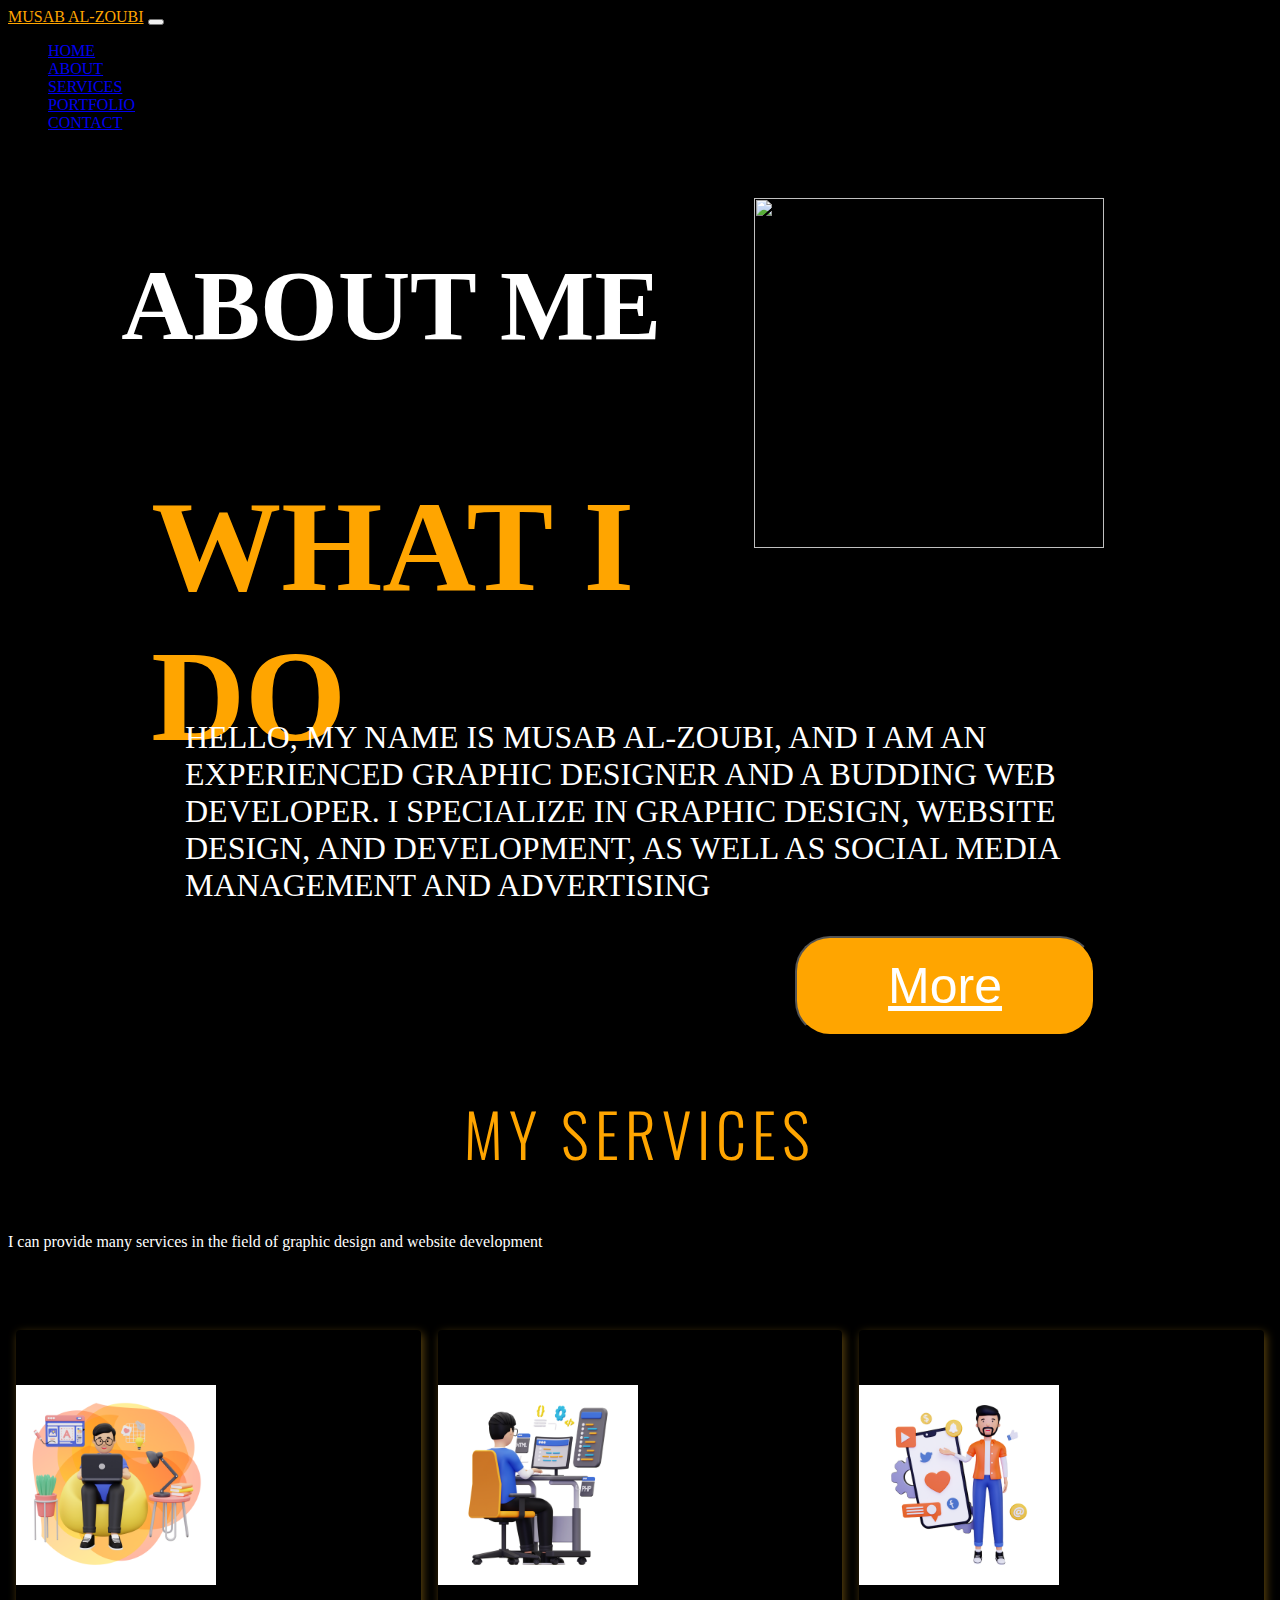
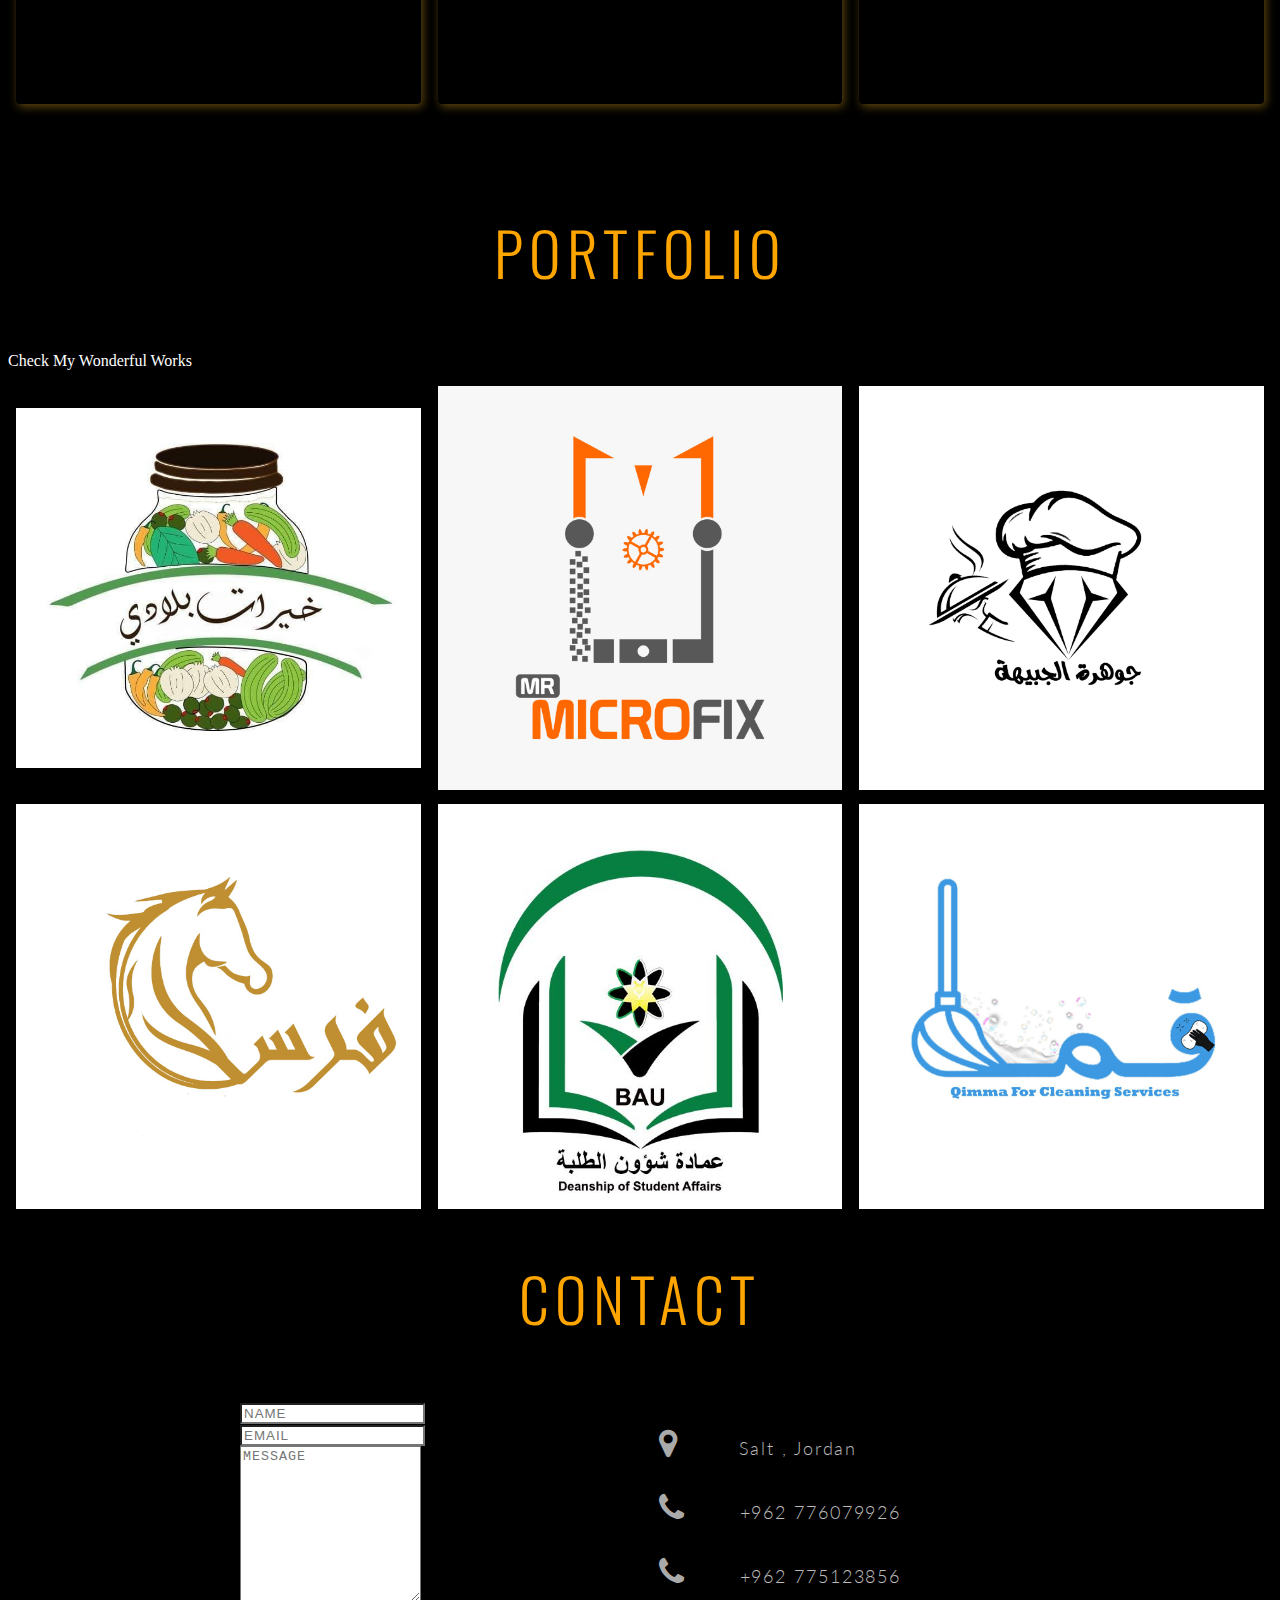
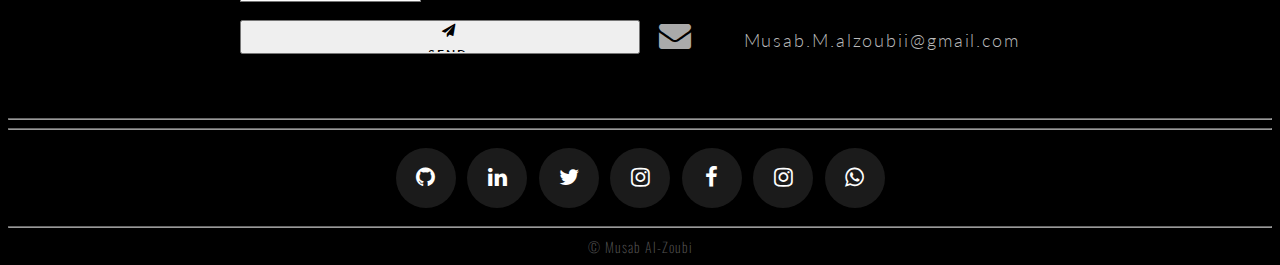
==== Documentation/PortFolio-/Index.html @ ae1d9a41 "second" ====
<!DOCTYPE html>
<html lang="en">
  <head>
    <meta charset="UTF-8" />
    <meta http-equiv="X-UA-Compatible" content="IE=edge" />
    <meta name="viewport" content="width=device-width, initial-scale=1.0" />
    <meta name="description" content="this My portfolio">
    <meta name="keywords" content="wep developer,Graphic designer,portfolio">

    <link
      href="https://cdn.jsdelivr.net/npm/bootstrap@5.3.0-alpha1/dist/css/bootstrap.min.css"
      rel="stylesheet"
      integrity="sha384-GLhlTQ8iRABdZLl6O3oVMWSktQOp6b7In1Zl3/Jr59b6EGGoI1aFkw7cmDA6j6gD"
      crossorigin="anonymous" />
    <script
      src="https://cdn.jsdelivr.net/npm/bootstrap@5.3.0-alpha1/dist/js/bootstrap.bundle.min.js"
      integrity="sha384-w76AqPfDkMBDXo30jS1Sgez6pr3x5MlQ1ZAGC+nuZB+EYdgRZgiwxhTBTkF7CXvN"
      crossorigin="anonymous"></script>


    <link rel="stylesheet" href="assets/vendors/themify-icons/css/themify-icons.css">

    <link href='https://fonts.googleapis.com/css?family=Lato:400,100,300' rel='stylesheet' type='text/css'>

    <link href="https://fonts.googleapis.com/css?family=Raleway:100,400,700" rel="stylesheet">
    
    <link href="https://fonts.googleapis.com/css?family=Oswald:200,400,700" rel="stylesheet">
    
    <link rel="stylesheet" href="https://maxcdn.bootstrapcdn.com/font-awesome/4.5.0/css/font-awesome.min.css">
    
    
    <script src="https://use.fontawesome.com/20ab91acc4.js"></script>



      <link rel="stylesheet" href="style.css">
    <title>Portfolio</title>
  </head>
  <body>

    <!--start Nav  -->
    <nav class="navbar navbar-expand-lg navbar-light bg-light mt-5 rounded-5 col-6 m-auto" >
        <div class="container ">
          <a class="navbar-brand " style="color: orange;" href="#">MUSAB AL-ZOUBI</a>
          <button class="navbar-toggler" type="button" data-bs-toggle="collapse" data-bs-target="#navbarScroll" aria-controls="navbarScroll" aria-expanded="false" aria-label="Toggle navigation">
            <span class="navbar-toggler-icon"></span>
          </button>
          <div class="collapse navbar-collapse" id="navbarScroll">
            <ul class="navbar-nav me-auto my-2 my-lg-0 navbar-nav-scroll" style="--bs-scroll-height: 100px;">
              <li class="nav-item">
                <a class="nav-link active" aria-current="page" href="#Home">HOME</a>
              </li>
              <li class="nav-item">
                <a class="nav-link active" aria-current="page" href="About.html"> ABOUT </a>
              </li>
              <li class="nav-item">
                <a class="nav-link active" aria-current="page" href="#service">SERVICES</a>
              </li>
              <li class="nav-item">
                <a class="nav-link active" aria-current="page" href="#portfolio">PORTFOLIO</a>
              </li>
              <li class="nav-item">
                <a class="nav-link active" aria-current="page" href="#contact"> CONTACT </a>
              </li>
            </ul>
          </div>
        </div>
      </nav>
    <!-- End Nav  -->


    <!--  section 1 -->

    
  <div id="Home" class="Home-section-1"> 

    <div class="r-hm-s1"> 
        <h1 > ABOUT ME</h1>
        <h2 >WHAT I DO</h2>
    </div>



<div class="l-hm-s1">

    <img src="logo1.png" alt="">

</div>

<div class="b-hm-s1">  <p style="  
  font:  'Oswald', sans-serif;
  text-transform: uppercase;
  ">Hello, my name is Musab Al-Zoubi, and I am an experienced
    graphic designer and a budding web developer. I specialize in
    graphic design, website design, and development, as well as
    social media management and advertising</p>  

<button > <a style="color: white;" href="About.html"> More</a> </button></div>


</div>

<!-- End section 1 -->

 <!-- Service section -->
 <div id="service" class="section">
    <div class="container text-center">
        <h2 class="subtitle">MY SERVICES</h2>
        <p> I can provide many services in the field of graphic design and website development</p>

        <div class="cards-container" > 
            <div class="cards">
                <div class="custom-card card border">
                    <div class="card-body">
            <img src="3.png" alt="">
                      <h5> DESIGN & GRAPHIC PRODUCTS</h5>
                    </div>
                </div>
            </div>
            <div class="cards">
                <div class="custom-card card border">
                    <div class="card-body">
<img src="2.png" alt="">                        <h5>  WEB DEVELOPMENT </h5>
                    </div>
                </div>
            </div>
            <div class="cards">
                <div class="custom-card card border">
                    <div class="card-body">
                        <img src="1.png" alt="">
                        <h5> ADVERTISING</h5>
                    </div>
                </div>
            </div>
         
        </div>
    </div>
 </div>
<!-- End of Sectoin -->


  <!-- Portfolio section -->
  <section id="portfolio" class="section">
    <div class="container text-center">
        <h2 class="subtitle">Portfolio</h2>
        <p >Check My Wonderful Works</p>

        <div class="portfolio1">
                <div class="img-wrapper">
                    <img src="1.jpeg" alt="">
           
                </div>
                <div class="img-wrapper">
                    <img src="2.jpeg" alt="">
                  
                </div>                  
                <div class="img-wrapper">
                    <img src="3.jpeg" alt="">
                  
                </div>
                <div class="img-wrapper">
                    <img src="4.jpeg" alt="">
                  
                </div>                  
                <div class="img-wrapper">
                    <img src="5.jpeg" alt="">
                 
                </div>
                <div class="img-wrapper">
                    <img src="6.jpeg" alt="">
                    
                </div>                  
        </div>

    </div>
</section>
<!-- End of portfolio section -->


<section id="contact">
  
  <h2 class="section-header">Contact</h2>
  
  <div class="contact-wrapper">
  
  <!-- Left contact page --> 
    
    <form id="contact-form" class="form-horizontal" role="form">
       
      <div class="form-group">
        <div class="col-sm-12">
          <input type="text" class="form-control" id="name" placeholder="NAME" name="name" value="" required>
        </div>
      </div>

      <div class="form-group">
        <div class="col-sm-12">
          <input type="email" class="form-control" id="email" placeholder="EMAIL" name="email" value="" required>
        </div>
      </div>

      <textarea class="form-control" rows="10" placeholder="MESSAGE" name="message" required></textarea>
      
      <button class="btn btn-primary send-button" id="submit" type="submit" value="SEND">
        <div class="alt-send-button">
          <i class="fa fa-paper-plane"></i><span class="send-text">SEND</span>
        </div>
      
      </button>
      
    </form>
    
  <!-- Left contact page --> 
    


      <div class="direct-contact-container">

        <ul class="contact-list">
          <li class="list-item"><i class="fa fa-map-marker fa-2x"><span class="contact-text place">Salt , Jordan</span></i></li>
          
          <li class="list-item"><i class="fa fa-phone fa-2x"><span class="contact-text phone"><a href="tel:1-212-555-5555" title="Give me a call">+962 776079926</a></span></i></li>
          <li class="list-item"><i class="fa fa-phone fa-2x"><span class="contact-text phone"><a href="tel:1-212-555-5555" title="Give me a call">+962 775123856</a></span></i></li>
     
          <li  class="list-item"><i class="fa fa-envelope fa-2x"><span class="contact-text gmail"><a href="mailto:#" title="Send me an email" id="mail">Musab.M.alzoubii@gmail.com</a></span></i></li>


        </ul>




      </div>
    
  </div>
  
</section>
<!-- partial -->
  <script src='https://cdnjs.cloudflare.com/ajax/libs/jquery/2.1.3/jquery.min.js'></script>
<script src='https://maxcdn.bootstrapcdn.com/bootstrap/3.3.5/js/bootstrap.min.js'></script><script  src="./script.js"></script>



<div>
  <hr> <hr>
<ul class="social-media-list">
  <li><a href="https://github.com/MusabAlzoubi" target="_blank" class="contact-icon">
    <i class="fa fa-github" aria-hidden="true"></i></a>
  </li>
  <li><a href="https://www.linkedin.com/in/musabmalzoubi" target="_blank" class="contact-icon">
    <i class="fa fa-linkedin" aria-hidden="true"></i></a>
  </li>
  <li><a href="https://twitter.com/MusabAlzo3bi?t=qZBOGusSO6McgH7NEIgGFA&s=09" target="_blank" class="contact-icon">
    <i class="fa fa-twitter" aria-hidden="true"></i></a>
  </li>
  
  <li><a href="https://instagram.com/thedesignermusab?igshid=YmMyMTA2M2Y=" target="_blank" class="contact-icon">
    <i class="fa fa-instagram" aria-hidden="true"></i></a>
  </li>      
  <li><a href="https://www.facebook.com/musab.malzoubi?mibextid=ZbWKwL" target="_blank" class="contact-icon">
    <i class="fa fa-facebook" aria-hidden="true"></i></a>
  </li>
  <li><a href="https://instagram.com/m_alzo3bi21?igshid=YmMyMTA2M2Y=" target="_blank" class="contact-icon">
    <i class="fa fa-instagram" aria-hidden="true"></i></a>
  </li> 
  <li><a href="https://discordapp.com/channels/@me/1081876817369116682/1088961802253123654" target="_blank" class="contact-icon">
    <i class="fa fa-whatsapp" aria-hidden="true"></i></a>
  </li>
</ul>
<hr>

<div class="copyright">&copy; Musab Al-Zoubi</div>

</div>

</div>


  </body>
</html>
---- Documentation/PortFolio-/style.css ----
body {

background-color: black;    
 }



 /* start section 1 */


 .Home-section-1 {

display: flex;
flex-direction:row;
flex-wrap: wrap;
width: 90%;
height: 900px;
margin:auto;
 }

.r-hm-s1{

width: 60%;
height: 355px;

}

 .r-hm-s1 h1 {

    color: white;
   margin-top: 100px;
   align-content: center;
   font-size: 100px;
   margin-left: 50px;
  
  }
  
  .r-hm-s1 h2 {
  
    color: orange;
    font-size: 130px;
  margin-left: 80px;
  }

  
  .l-hm-s1 {

    width: 35%;
    height:355px;
  }


  .l-hm-s1 img {
  
    margin-top: 50px;
  width: 350px;
  height: 350px;
  
  }
.b-hm-s1{

    width: 80%;
    margin: auto;
    height: 300px;
}


.b-hm-s1 p {

    font-size: 32px;
    color: white;
}

.b-hm-s1 button {

  
  font-family:'Gill Sans', 'Gill Sans MT', Calibri, 'Trebuchet MS', sans-serif;
  font-size: 50px;
    width: 300px;
    height: 100px;
    border-radius: 35px;
     background-color: orange;
     color: white;
float:right;
}
  
 /* END section 1 */

  /* start section Service */




#service h2 {

  text-align: center;
  margin: 0 auto;
  padding: 40px 0;
  font: 300 60px 'Oswald', sans-serif;
  color: orange;
  text-transform: uppercase;
  letter-spacing: 6px;
}



#service p {

  color: white;
}
.cards-container {

  display: flex;
   flex-direction: row ;
    flex-wrap: wrap;
    height: 500px;
}

.cards{

  width: 32%;
  margin: auto;
}


.cards img {
  width: 200px ;
  height: 200px;
}
.card {
  box-shadow: 2px 3px 10px rgba(188, 137, 27, 0.502);
}

.card .post-details {
  display: -webkit-box;
  display: -ms-flexbox;
  display: -webkit-flex;
  display: flex;
  -webkit-box-pack: justify;
  -webkit-justify-content: space-between;
      -ms-flex-pack: justify;
          justify-content: space-between;
  max-width: 250px;
  margin-bottom: 15px;
}

.card .post-details a {
  opacity: .6;
  color: #444;
  font-size: 15px;
}

.card .post-details a i {
  padding-right: 5px;
}

.custom-card {
  border-radius: 0.25rem;
  -webkit-transition: all 0.3s;
  transition: all 0.3s;
}

.custom-card .card-body {
  padding: 55px 0;
}

.custom-card .card-body i {
  display: block;
  font-size: 40px;
  margin-bottom: 18px;
  color: #ff7a57;
}

.custom-card:hover, .custom-card:active {
  background: #ff7a57;
  color: #fff;
}

.custom-card:hover i, .custom-card:active i {
  color: #fff;
}

  /* End section Service */


  /* start section portfolio */

  #portfolio .subtitle {

    text-align: center;
    margin: 0 auto;
    padding: 40px 0;
    font: 300 60px 'Oswald', sans-serif;
    color: orange;
    text-transform: uppercase;
    letter-spacing: 6px;
    }
    
    
    
    #portfolio p {
    
      color: white;
    }
  
.portfolio1 {

  display: flex;
  flex-direction: row;
  flex-wrap: wrap;
row-gap: 10px;}

.img-wrapper {
  border-radius: 0.25rem;
margin: auto;
width: 32%;

}

.img-wrapper img {
  position: relative;
  width: 100%;
  z-index: 8;
}



  /* end section portfolio */

    /* start section contact */


   
      

    #contact {
      width: 100%;
      height: 100%;
    }
    
    .section-header {
      text-align: center;
      margin: 0 auto;
      padding: 40px 0;
      font: 300 60px 'Oswald', sans-serif;
      color: orange;
      text-transform: uppercase;
      letter-spacing: 6px;
    }
    
    .contact-wrapper {
      display: flex;
      flex-direction: row;
      justify-content: space-between;
      margin: 0 auto;
      padding: 20px;
      position: relative;
      max-width: 840px;
    }
    
    /* Left contact page */
    .form-horizontal {
      /*float: left;*/
      max-width: 400px;
      font-family: 'Lato';
      font-weight: 400;
    }
    
    .form-control, 
    textarea {
      max-width: 400px;
      background-color: white;
      color: #0c0b0b;
      letter-spacing: 1px;
    }
    
  
    .send-button {
      margin-top: 15px;
      height: 34px;
      width: 400px;
      overflow: hidden;
      transition: all .2s ease-in-out;
    }
    
    .alt-send-button {
      width: 400px;
      height: 34px;
      transition: all .2s ease-in-out;
    }
    
    .send-text {
      display: block;
      margin-top: 10px;
      font: 700 12px 'Lato', sans-serif;
      letter-spacing: 2px;
    }
    
    .alt-send-button:hover {
      transform: translate3d(0px, -29px, 0px);
    }
    
    /* Begin Right Contact Page */
    .direct-contact-container {
      max-width: 400px;
    }
    
    /* Location, Phone, Email Section */
    .contact-list {
      list-style-type: none;
      margin-left: -30px;
      padding-right: 20px;
    }
    
    .list-item {
      line-height: 4;
      color: #aaa;
    }
    
    .contact-text {
      font: 300 18px 'Lato', sans-serif;
      letter-spacing: 1.9px;
      color: #bbb;
    }
    
    .place {
      margin-left: 62px;
    }
    
    .phone {
      margin-left: 56px;
    }
    
    .gmail {
      margin-left: 53px;
    }
    
    .contact-text a {
      color: #bbb;
      text-decoration: none;
      transition-duration: 0.2s;
    }
    
    .contact-text a:hover {
      color: #fff;
      text-decoration: none;
    }
    
    
    /* Social Media Icons */
    .social-media-list {
      position: relative;
      font-size: 22px;
      text-align: center;
      width: 100%;
      margin: 0 auto;
      padding: 0;
    }
    
    .social-media-list li a {
      color: #fff;
    }
    
    .social-media-list li {
      position: relative; 
      display: inline-block;
      height: 60px;
      width: 60px;
      margin: 10px 3px;
      line-height: 60px;
      border-radius: 50%;
      color: #fff;
      background-color: rgb(27,27,27);
      cursor: pointer; 
      transition: all .2s ease-in-out;
    }
    
    .social-media-list li:after {
      content: '';
      position: absolute;
      top: 0;
      left: 0;
      width: 60px;
      height: 60px;
      line-height: 60px;
      border-radius: 50%;
      opacity: 0;
      box-shadow: 0 0 0 1px #fff;
      transition: all .2s ease-in-out;
    }
    
    .social-media-list li:hover {
      background-color: #fff; 
    }
    
    .social-media-list li:hover:after {
      opacity: 1;  
      transform: scale(1.12);
      transition-timing-function: cubic-bezier(0.37,0.74,0.15,1.65);
    }
    
    .social-media-list li:hover a {
      color: #000;
    }
    
    .copyright {
      font: 200 14px 'Oswald', sans-serif;
      color: #555;
      letter-spacing: 1px;
      text-align: center;
    }
    
    hr {
      border-color: rgba(255,255,255,.6);
    }
    
    /* Begin Media Queries*/
    @media screen and (max-width: 850px) {
      .contact-wrapper {
        display: flex;
        flex-direction: column;
      }
      .direct-contact-container, .form-horizontal {
        margin: 0 auto;
      }  
      
      .direct-contact-container {
        margin-top: 60px;
        max-width: 300px;
      }    
      .social-media-list li {
        height: 60px;
        width: 60px;
        line-height: 60px;
      }
      .social-media-list li:after {
        width: 60px;
        height: 60px;
        line-height: 60px;
      }
    }
    
    @media screen and (max-width: 569px) {
    
      .direct-contact-container, .form-wrapper {
        float: none;
        margin: 0 auto;
      }  
      .form-control, textarea {
        
        margin: 0 auto;
      }
     
      
      .name, .email, textarea {
        width: 280px;
      } 
      
      .direct-contact-container {
        margin-top: 60px;
        max-width: 280px;
      }  
      .social-media-list {
        left: 0;
      }
      .social-media-list li {
        height: 55px;
        width: 55px;
        line-height: 55px;
        font-size: 2rem;
      }
      .social-media-list li:after {
        width: 55px;
        height: 55px;
        line-height: 55px;
      }
      
    }
    
    @media screen and (max-width: 450px) {
      .send-button {
        width: 99%;
      }

      .contact-list  #mail{

        font-size: 15px;
      }

      .name, .email, textarea {
        width: 260px;
      } 
    }
    /* end section contact */

    @media screen and (max-width: 400px) {
      .send-button {
        width: 95%;
      }

      .contact-list  #mail{

        font-size: 13px;
      }

      .name, .email, textarea {
        width: 150px;
        margin: auto;
      } 
    }
    /* end section contact */

    @media screen and (max-width: 1000px) {


     /* start section 1 */


 .Home-section-1 {

  display: flex;
  flex-direction:row;
  flex-wrap: wrap;
  width: 90%;
  height: 1450px;
  margin:auto;
   }
  
  .r-hm-s1{
  
  width: 90%;
  height: 355px;
margin: auto;
  
  }
  
   .r-hm-s1 h1 {
  
      color: white;
     margin-top: 100px;
     align-content: center;
     font-size: 100px;
    
    }
    
    .r-hm-s1 h2 {
    
      color: orange;
      font-size: 110px;
    }
  
    
    .l-hm-s1 {
  
      width: 80%;
      height:500px;
      margin: auto;
    }
  
  
    .l-hm-s1 img {
    
    width: 500px;
    height: 500px;
    margin: auto;
    
    }
  .b-hm-s1{
  
      width: 80%;
      margin: auto;
      height: 300px;
  }
  
  
  .b-hm-s1 p {
  
      font-size: 32px;
      color: white;
  }
  
  .b-hm-s1 button {
  
      width: 100px;
      height: 60px;
      border-radius: 45px;
       background-color: orange;
       color: white;
  float:right;
  }
    
   /* END section 1 */
  
    /* start section Service */
  
  
  
  
  #service h2 {
    text-align: center;
      margin: 0 auto;
      padding: 40px 0;
      font: 300 60px 'Oswald', sans-serif;
      color: orange;
      text-transform: uppercase;
      letter-spacing: 6px;
  }
  
  
  
  #service p {
  
    color: white;
  }
  .cards-container {
  
    display: flex;
     flex-direction: row ;
      flex-wrap: wrap;
      height: 1100px;
      row-gap: 10px;
  }
  
  .cards{
  
    width: 80%;
    margin: auto;
  }
  
  
  .cards img {
    width: 200px ;
    height: 200px;
  }
  .card {
    box-shadow: 2px 3px 10px rgba(188, 137, 27, 0.502);
  }
  
  .card .post-details {
    display: -webkit-box;
    display: -ms-flexbox;
    display: -webkit-flex;
    display: flex;
    -webkit-box-pack: justify;
    -webkit-justify-content: space-between;
        -ms-flex-pack: justify;
            justify-content: space-between;
    max-width: 250px;
    margin-bottom: 15px;
  }
  
  .card .post-details a {
    opacity: .6;
    color: #444;
    font-size: 15px;
  }
  
  .card .post-details a i {
    padding-right: 5px;
  }
  
  .custom-card {
    border-radius: 0.25rem;
    -webkit-transition: all 0.3s;
    transition: all 0.3s;
  }
  
  .custom-card .card-body {
    padding: 55px 0;
  }
  
  .custom-card .card-body i {
    display: block;
    font-size: 40px;
    margin-bottom: 18px;
    color: #ff7a57;
  }
  
  .custom-card:hover, .custom-card:active {
    background: #ff7a57;
    color: #fff;
  }
  
  .custom-card:hover i, .custom-card:active i {
    color: #fff;
  }
  
    /* End section Service */
  
  
    /* start section portfolio */
  
    #portfolio .subtitle {
  
      text-align: center;
      margin: 0 auto;
      padding: 40px 0;
      font: 300 60px 'Oswald', sans-serif;
      color: orange;
      text-transform: uppercase;
      letter-spacing: 6px;
      }
      
      
      
      #portfolio p {
      
        color: white;
      }
    
  .portfolio1 {
  
    display: flex;
    flex-direction: row;
    flex-wrap: wrap;
  row-gap: 10px;
height: 1300px;}
  
  .img-wrapper {
    border-radius: 0.25rem;
  margin: auto;
  width: 45%;
  
  }
  
  .img-wrapper img {
    position: relative;
    width: 100%;
    z-index: 8;
  }
  
  
  
    /* end section portfolio */
  
  
  
  }


  @media screen and (max-width: 775px) {


    /* start section 1 */


.Home-section-1 {

 display: flex;
 flex-direction:row;
 flex-wrap: wrap;
 width: 90%;
 height: 1250px;
 margin:auto;
  }
 
 .r-hm-s1{
 
 width: 90%;
 height: 10px;
margin: auto;
margin-top: -25px;
 
 }
 
  .r-hm-s1 h1 {
 
     color: white;
    font-size: 50px;
   
   }
   
   .r-hm-s1 h2 {
   
     color: orange;
     font-size: 60px;
   }
 
   
   .l-hm-s1 {
 
     width: 80%;
     height:500px;
     margin: auto;
   }
 
 
   .l-hm-s1 img {
   
   width: 500px;
   height: 500px;
   margin: auto;
   
   }
 .b-hm-s1{
 
     width: 80%;
     margin: auto;
     height: 300px;
     margin-top: -20px;
 }
 
 
 .b-hm-s1 p {
 
     font-size: 32px;
     color: white;
 }
 
 .b-hm-s1 button {
 
     width: 100px;
     height: 60px;
     border-radius: 45px;
      background-color: orange;
      color: white;
 float:right;
 }
   
  /* END section 1 */
 
   /* start section Service */
 
 
 
 
 #service h2 {
  text-align: center;
  margin: 0 auto;
  padding: 40px 0;
  font: 300 60px 'Oswald', sans-serif;
  color: orange;
  text-transform: uppercase;
  letter-spacing: 6px;
 }
 
 
 
 #service p {
 
   color: white;
 }
 .cards-container {
 
   display: flex;
    flex-direction: row ;
     flex-wrap: wrap;
     height: 1100px;
     row-gap: 10px;
 }
 
 .cards{
 
   width: 80%;
   margin: auto;
 }
 
 
 .cards img {
   width: 200px ;
   height: 200px;
 }
 .card {
   box-shadow: 2px 3px 10px rgba(188, 137, 27, 0.502);
 }
 
 .card .post-details {
   display: -webkit-box;
   display: -ms-flexbox;
   display: -webkit-flex;
   display: flex;
   -webkit-box-pack: justify;
   -webkit-justify-content: space-between;
       -ms-flex-pack: justify;
           justify-content: space-between;
   max-width: 250px;
   margin-bottom: 15px;
 }
 
 .card .post-details a {
   opacity: .6;
   color: #444;
   font-size: 15px;
 }
 
 .card .post-details a i {
   padding-right: 5px;
 }
 
 .custom-card {
   border-radius: 0.25rem;
   -webkit-transition: all 0.3s;
   transition: all 0.3s;
 }
 
 .custom-card .card-body {
   padding: 55px 0;
 }
 
 .custom-card .card-body i {
   display: block;
   font-size: 40px;
   margin-bottom: 18px;
   color: #ff7a57;
 }
 
 .custom-card:hover, .custom-card:active {
   background: #ff7a57;
   color: #fff;
 }
 
 .custom-card:hover i, .custom-card:active i {
   color: #fff;
 }
 
   /* End section Service */
 
 
   /* start section portfolio */
 
   #portfolio .subtitle {
 
    text-align: center;
    margin: 0 auto;
    padding: 40px 0;
    font: 300 60px 'Oswald', sans-serif;
    color: orange;
    text-transform: uppercase;
    letter-spacing: 6px;
     }
     
  
     
     #portfolio p {
     
       color: white;
     }
   
 .portfolio1 {
 
   display: flex;
   flex-direction: row;
   flex-wrap: wrap;
   height: 700px;
}
 
 .img-wrapper {
   border-radius: 0.25rem;
 width: 45%;
 
 
 }
 
 .img-wrapper img {
   position: relative;
   width: 100%;
   z-index: 8;
 }
 
 
 
   /* end section portfolio */
 
 
 
 }


 @media screen and (max-width: 650px) {


  /* start section 1 */


.Home-section-1 {

display: flex;
flex-direction:row;
flex-wrap: wrap;
width: 90%;
height: 1100px;
margin:auto;
}

.r-hm-s1{

width: 90%;
height: 10px;
margin: auto;
margin-top: -25px;

}

.r-hm-s1 h1 {

   color: white;
  font-size: 50px;
 
 }
 
 .r-hm-s1 h2 {
 
   color: orange;
   font-size: 60px;
 }

 
 .l-hm-s1 {

   width: 100%;
   height:500px;
   margin: auto;
 }


 .l-hm-s1 img {
 
 width: 500px;
 height: 500px;
 margin: auto;
 
 }
.b-hm-s1{

   width: 80%;
   margin: auto;
   height: 150px;
   margin-top: -20px;
}


.b-hm-s1 p {

   font-size: 20px;
   color: white;
}

.b-hm-s1 button {

   width: 100px;
   height: 60px;
   border-radius: 45px;
    background-color: orange;
    color: white;
float:right;
}
 
/* END section 1 */

 /* start section Service */




#service h2 {
text-align: center;
margin: 0 auto;
padding: 40px 0;
font: 300 60px 'Oswald', sans-serif;
color: orange;
text-transform: uppercase;
letter-spacing: 6px;
}



#service p {

 color: white;
}
.cards-container {

 display: flex;
  flex-direction: row ;
   flex-wrap: wrap;
   height: 1100px;
   row-gap: 10px;
}

.cards{

 width: 80%;
 margin: auto;
}


.cards img {
 width: 200px ;
 height: 200px;
}
.card {
 box-shadow: 2px 3px 10px rgba(188, 137, 27, 0.502);
}

.card .post-details {
 display: -webkit-box;
 display: -ms-flexbox;
 display: -webkit-flex;
 display: flex;
 -webkit-box-pack: justify;
 -webkit-justify-content: space-between;
     -ms-flex-pack: justify;
         justify-content: space-between;
 max-width: 250px;
 margin-bottom: 15px;
}

.card .post-details a {
 opacity: .6;
 color: #444;
 font-size: 15px;
}

.card .post-details a i {
 padding-right: 5px;
}

.custom-card {
 border-radius: 0.25rem;
 -webkit-transition: all 0.3s;
 transition: all 0.3s;
}

.custom-card .card-body {
 padding: 55px 0;
}

.custom-card .card-body i {
 display: block;
 font-size: 40px;
 margin-bottom: 18px;
 color: #ff7a57;
}

.custom-card:hover, .custom-card:active {
 background: #ff7a57;
 color: #fff;
}

.custom-card:hover i, .custom-card:active i {
 color: #fff;
}

 /* End section Service */


 /* start section portfolio */

 #portfolio .subtitle {

  text-align: center;
  margin: 0 auto;
  padding: 40px 0;
  font: 300 60px 'Oswald', sans-serif;
  color: orange;
  text-transform: uppercase;
  letter-spacing: 6px;
   }
   

   
   #portfolio p {
   
     color: white;
   }
 
.portfolio1 {

 display: flex;
 flex-direction: row;
 flex-wrap: wrap;
 height: 700px;
}

.img-wrapper {
 border-radius: 0.25rem;
width: 45%;


}

.img-wrapper img {
 position: relative;
 width: 100%;
 z-index: 8;
}



 /* end section portfolio */



}

@media screen and (max-width: 450px) {


  /* start section 1 */


.Home-section-1 {

display: flex;
flex-direction:row;
flex-wrap: wrap;
width: 90%;
height: 800px;
margin:auto;
}

.r-hm-s1{

width: 100%;
height: 10px;
margin: auto;
margin-top: -25px;

}

.r-hm-s1 h1 {

   color: white;
  font-size: 30px;
 
 }
 
 .r-hm-s1 h2 {
 
   color: orange;
   font-size: 48px;
 }

 
 .l-hm-s1 {

   width: 100%;
   height:300px;
   margin: auto;
 }


 .l-hm-s1 img {
 
 width: 100%;
 height: 300px;
 margin: auto;
 
 }
.b-hm-s1{

   width: 100%;
   height: 150px;
   margin-top: -20px;
}


.b-hm-s1 p {

   font-size: 16px;
   color: white;
}

.b-hm-s1 button {

   width: 100px;
   height: 60px;
   border-radius: 45px;
    background-color: orange;
    color: white;
float:right;
}
 
/* END section 1 */

 /* start section Service */




#service h2 {
text-align: center;
margin: 0 auto;
padding: 40px 0;
font: 300 60px 'Oswald', sans-serif;
color: orange;
text-transform: uppercase;
letter-spacing: 6px;
}



#service p {

 color: white;
}
.cards-container {

 display: flex;
  flex-direction: row ;
   flex-wrap: wrap;
   height: 1100px;
   row-gap: 10px;
}

.cards{

 width: 80%;
 margin: auto;
}


.cards img {
 width: 200px ;
 height: 200px;
}
.card {
 box-shadow: 2px 3px 10px rgba(188, 137, 27, 0.502);
}

.card .post-details {
 display: -webkit-box;
 display: -ms-flexbox;
 display: -webkit-flex;
 display: flex;
 -webkit-box-pack: justify;
 -webkit-justify-content: space-between;
     -ms-flex-pack: justify;
         justify-content: space-between;
 max-width: 250px;
 margin-bottom: 15px;
}

.card .post-details a {
 opacity: .6;
 color: #444;
 font-size: 15px;
}

.card .post-details a i {
 padding-right: 5px;
}

.custom-card {
 border-radius: 0.25rem;
 -webkit-transition: all 0.3s;
 transition: all 0.3s;
}

.custom-card .card-body {
 padding: 55px 0;
}

.custom-card .card-body i {
 display: block;
 font-size: 40px;
 margin-bottom: 18px;
 color: #ff7a57;
}

.custom-card:hover, .custom-card:active {
 background: #ff7a57;
 color: #fff;
}

.custom-card:hover i, .custom-card:active i {
 color: #fff;
}

 /* End section Service */


 /* start section portfolio */

 #portfolio .subtitle {

  text-align: center;
  margin: 0 auto;
  padding: 40px 0;
  font: 300 60px 'Oswald', sans-serif;
  color: orange;
  text-transform: uppercase;
  letter-spacing: 6px;
   }
   

   
   #portfolio p {
   
     color: white;
   }
 
.portfolio1 {

 display: flex;
 flex-direction: row;
 flex-wrap: wrap;
 height: 700px;
}

.img-wrapper {
 border-radius: 0.25rem;
width: 45%;


}

.img-wrapper img {
 position: relative;
 width: 100%;
 z-index: 8;
}



 /* end section portfolio */



}






:root {
	--color-gray-light-1: #f8f8f8;
	--color-gray-light-2: #e9e9e9;
	--color-gray-light-3: #dedede;
	--color-gray-dark-1: #545454;
	--color-gray-dark-2: #737373;
	--color-gray-dark-3: #9a9a9a;
	--color-blue-dark-1: orange;
	--color-tiffany: #a67f00;
	--profile-theme: orange;
	--timeline-circle-theme: orange;
	
	--pgbar-length: 100%;

	--MATH-PI: 3.1415px;
	--percent: 100;
}



* {
	box-sizing: border-box;
}




.parent {

display: grid;
grid-template-columns: 1fr;
grid-template-rows: repeat(6, auto);
grid-column-gap: 0px;
grid-row-gap: 10px;
font-size: 100%;
    font-family: 'PT Sans', sans-serif;
    margin: 0 auto;
	max-width: 70rem;

}

.div1 { grid-area: 1 / 1 / 2 / 2; 
	background-color: rgb(255, 255, 255);
	box-shadow: 0px 0px 15px 4px #b3b3b3;  padding-left: 15px; padding-top: 15px;}
.div2 { grid-area: 2 / 1 / 3 / 2; 
	background-color: rgb(255, 255, 255);
	box-shadow: 0px 0px 15px 4px #b3b3b3;  padding-left: 15px; padding-top: 15px;}
.div3 { grid-area: 3 / 1 / 4 / 2; 
    background-color: rgb(255, 255, 255);
	box-shadow: 0px 0px 15px 4px #b3b3b3;  padding-left: 15px; padding-top: 15px;}
.div4 { grid-area: 4 / 1 / 5 / 2; 
    background-color: rgb(255, 255, 255);
	box-shadow: 0px 0px 15px 4px #b3b3b3;  padding-left: 15px; padding-top: 15px;}
.div5 { grid-area: 5 / 1 / 6 / 2; 
    background-color: rgb(255, 255, 255);
	box-shadow: 0px 0px 15px 4px #b3b3b3;  padding-left: 15px; padding-top: 15px;}
.div6 { grid-area: 6 / 1 / 7 / 2;
    background-color: rgb(255, 255, 255);
	box-shadow: 0px 0px 15px 4px #b3b3b3;  padding-left: 15px; padding-top: 15px; }


/* Detail section overall setting*/
.detail {
	flex: 1 0 0;
	background-color: white;
	padding: 2rem;
}
.detail:hover > .detail-section:not(:hover) {
	opacity: 0.3;
}
.detail-section {
	transition: all 0.3s;
}
.detail-section:not(:last-of-type) {
	padding-bottom: 1rem;
}
.detail-title {
	display: flex;
	align-items: center;
}
.detail-section > .detail-content {
	padding: 1.5rem;
	padding-left: 2rem;
	user-select: none;
}
.detail-section.edu > .detail-content {
	padding-left: calc(1.5rem + 10px);
}
.title-icon + span {
	font-size: 1.5rem;
	transition: all 0.3s;
}
.title-icon {
	display: inline-flex;
	justify-content: center;
	align-items: center;
	padding: 1rem;
	margin-right: 1rem;
	width: 2.5rem;
	height: 2.5rem;
	background-color: var(--profile-theme);
	border-radius: 50%;
	transition: all 0.3s;
}
.title-icon i {
	color: white;
	line-height: 1rem;
	font-size: 1rem;
	text-align: center;
}
.detail-section:hover .title-icon {
	transform: scale(1.5);
	margin-right: 1.5rem;
}
.detail-section:hover .title-icon + span {
	letter-spacing: 1.5px;
}

/* time line block in education section */
.timeline-block {
	position: relative;
	padding-left: 30px;
}
.timeline-block:not(:last-of-type) {
	margin-bottom: 1rem;	
}
.timeline-block h1 {
	font-size: 1rem;
	margin: 5px 0;
	transition: all 0.3s;
}
.timeline-block p {
	font-size: 0.8rem;
	margin: 5px 0;
}
.timeline-block time {
	font-size: 0.8rem;
	color: var(--color-gray-dark-2);
}
.timeline-block::before {
	position: absolute;
	content: '';
	width: 15px;
	height: 15px;
	background-color: white;
	border: 3px solid var(--timeline-circle-theme);
	border-radius: 50%;
	left: -10px;
	top: -5px;
}
.timeline-block::after {
	position: absolute;
	content: '';
	width: 3px;
	height: 100%;
	background-color: var(--timeline-circle-theme);
	left: -1px;
	top: 13px;
}
.timeline-block:hover h1 {
	color: var(--color-tiffany);
}
.timeline-block:hover::before {
	animation: circle 1.2s infinite;
}

/* Programming skills section */
.pg-list, .tool-list, .favor-list {
	padding: 0;
	list-style: none;
}
.pg-list > li {	
	margin: 1rem 0;
	display: flex;
	align-items: center;
}
.sb-skeleton {
	position: relative;
	flex: 1 0 auto;
	height: 2px;
	background-color: var(--color-gray-dark-3);
}
.pg-list > li > span {
	flex: 0 0 100px;
}
.sb-skeleton > .skillbar {
	position: absolute;
	left: 0;
	top: -1px;
	width: var(--pgbar-length);
	height: 4px;
	background-color: var(--profile-theme);
}
.tool-list {
	list-style: none;
	display: flex;
	justify-content: space-between;
}
.tool-list > li {
	position: relative;
	text-align: center;
	flex: 0 0 25%;
}
.tool-list > li > svg {
	position: relative;
	fill: transparent;
	width: 95%;
	transform: rotate(-90deg);
}
.tool-list > li > svg > circle {
	stroke-width: 1px;
	stroke: #cdcdcd;
}
.tool-list > li > svg > circle.cbar {
	stroke-width: 3px;
	stroke: var(--profile-theme);
	stroke-linecap: round;
	stroke-dashoffset: 0;
	stroke-dasharray: calc(var(--MATH-PI) * 45 * 2);
	transition: all 0.8s;
	transition-timing-function: cubic-bezier(.64,.51,.16,.86);
}
.tool-list > li:hover > svg > circle.cbar {
	stroke-width: 4px;
	stroke: var(--color-tiffany);
	stroke-dashoffset: calc(var(--MATH-PI) * 45 * 2 * (1 - var(--percent)));
}
.tool-list > li > .tl-name,
.tool-list > li > .tl-exp {
	position: absolute;
	left: 50%;
	color: var(--color-gray-dark-1);
}
.tool-list > li > .tl-name {
	top: 50%;
	font-size: 1.2rem;
	transform: translate(-50%, -50%);
}
.tool-list > li > .tl-exp {	
	top: calc(50% + 1.4rem);
	font-size: 1rem;
	transform: translate(-50%, -50%);
}


/* Interests Section */


.favor-list {
	display: flex;
	flex-wrap: wrap;
	align-items: center;
	align-content: center;
}
.favor-list > li {
	display: flex;
	flex: 1 0 0;
	align-items: center;
	justify-content: baseline;
	flex-direction: column;
	color: var(--profile-theme);
	padding: 1rem 0;
	transition: all 0.3s;
}
.favor-list > li > i {
	display: inline-flex;
	justify-content: center;
	align-items: center;
	font-size: 40px;
	width: 50px;
	height: 50px;
}
.favor-list > li:hover {
	transform: scale(1.2);
	color: var(--color-tiffany);
}
.favor-list > li > span {
	letter-spacing: 1px;
}



@keyframes circle {
  0% {
    box-shadow: 0 0 0 0px rgba(51, 52, 57, 1);
  }
  100% {
    box-shadow: 0 0 0 6px rgba(51, 52, 57, 0);
  }
}

@media (max-width: 1024px) {
	html {
		font-size: 90%;
	}
	.wrapper {
		flex-direction: column;
	}
	.intro, .detail {
		flex: 0 0 100%;
		box-shadow: none;
	}
	.intro-section {
		padding: 0 2rem;
	}
	.profile {
		margin-bottom: 1rem;
	}
	.profile::after {
		display: none;
	}
	.photo img {
		width: 100px;
		height: 100px;
	}
}

@media (max-width: 768px) {
	html {
		font-size: 80%;
	}
	.tool-list {
		flex-wrap: wrap;
	}
	.tool-list > li {
		flex: 0 0 33.33%;
	}
	.favor-list > li {
		flex: 0 0 33.3333%;
	}
}
@media (max-width: 500px) {
	html {
		font-size: 70%;
	}
}
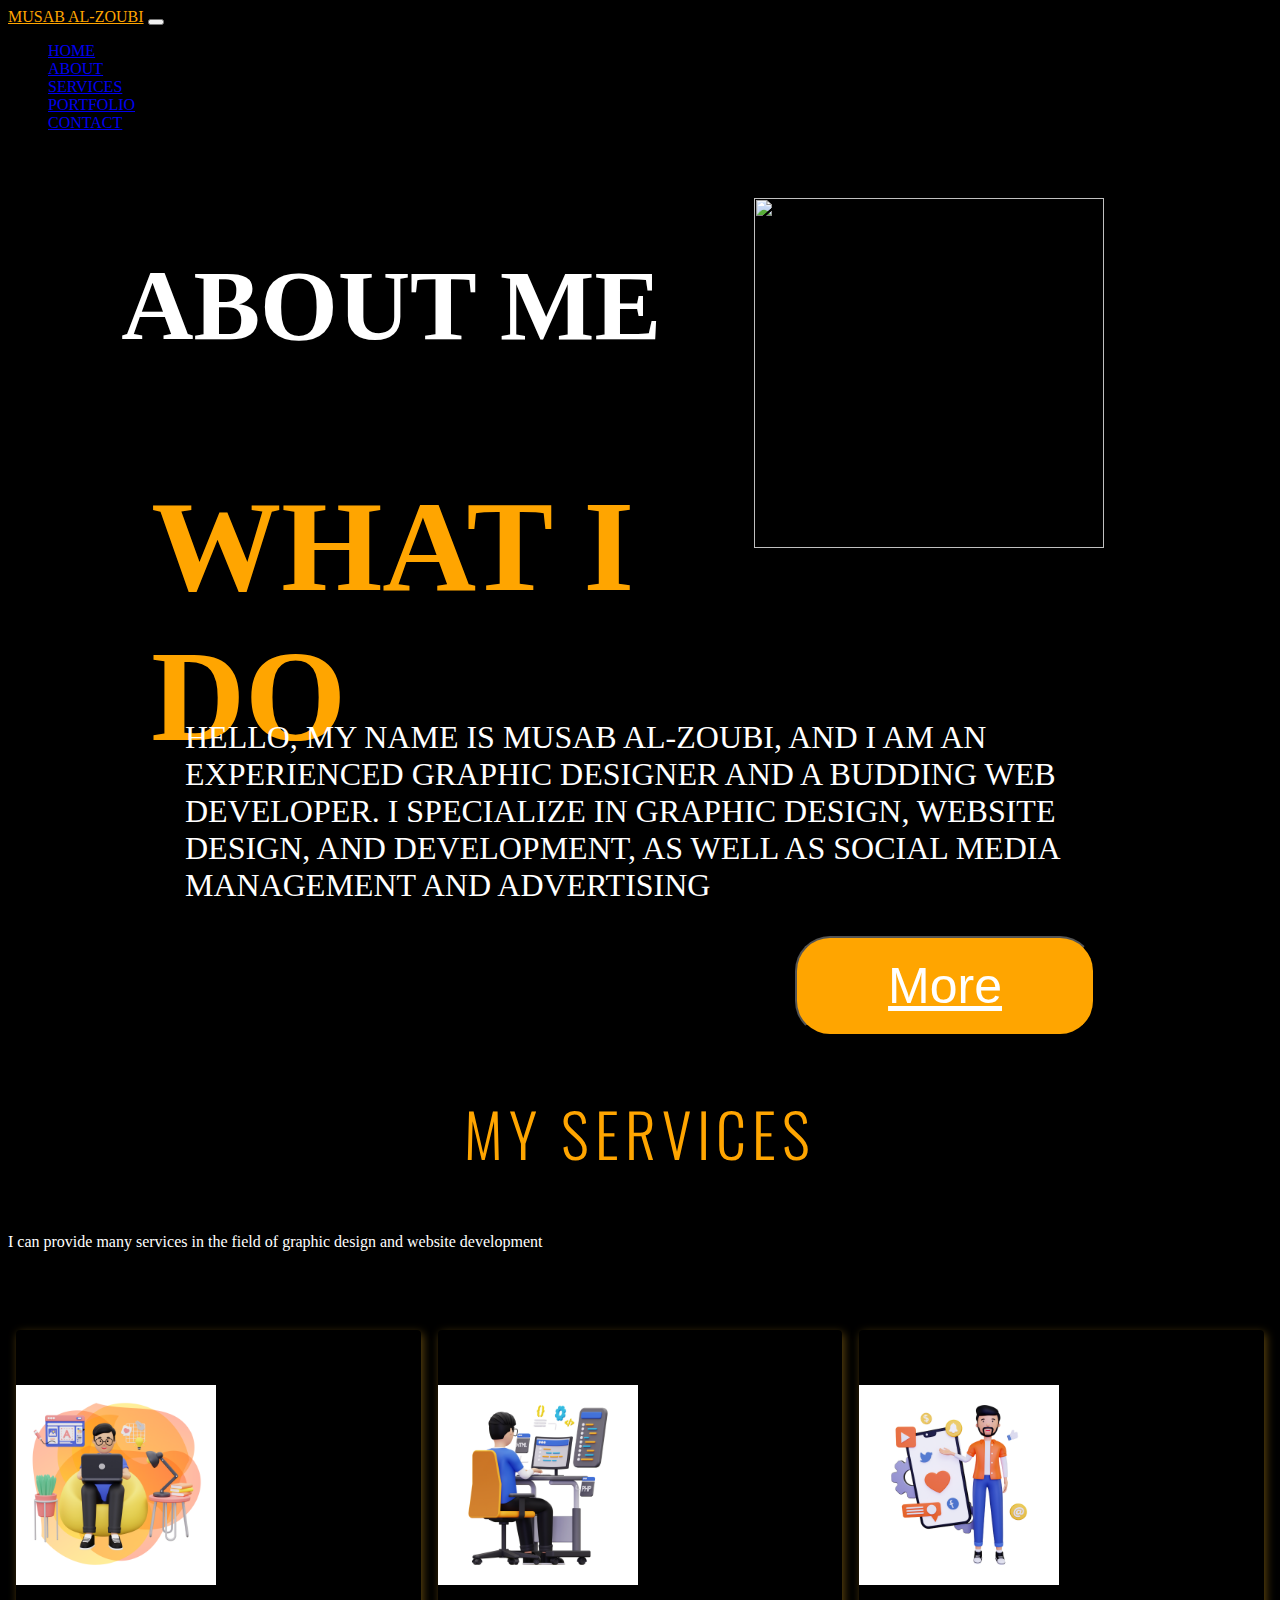
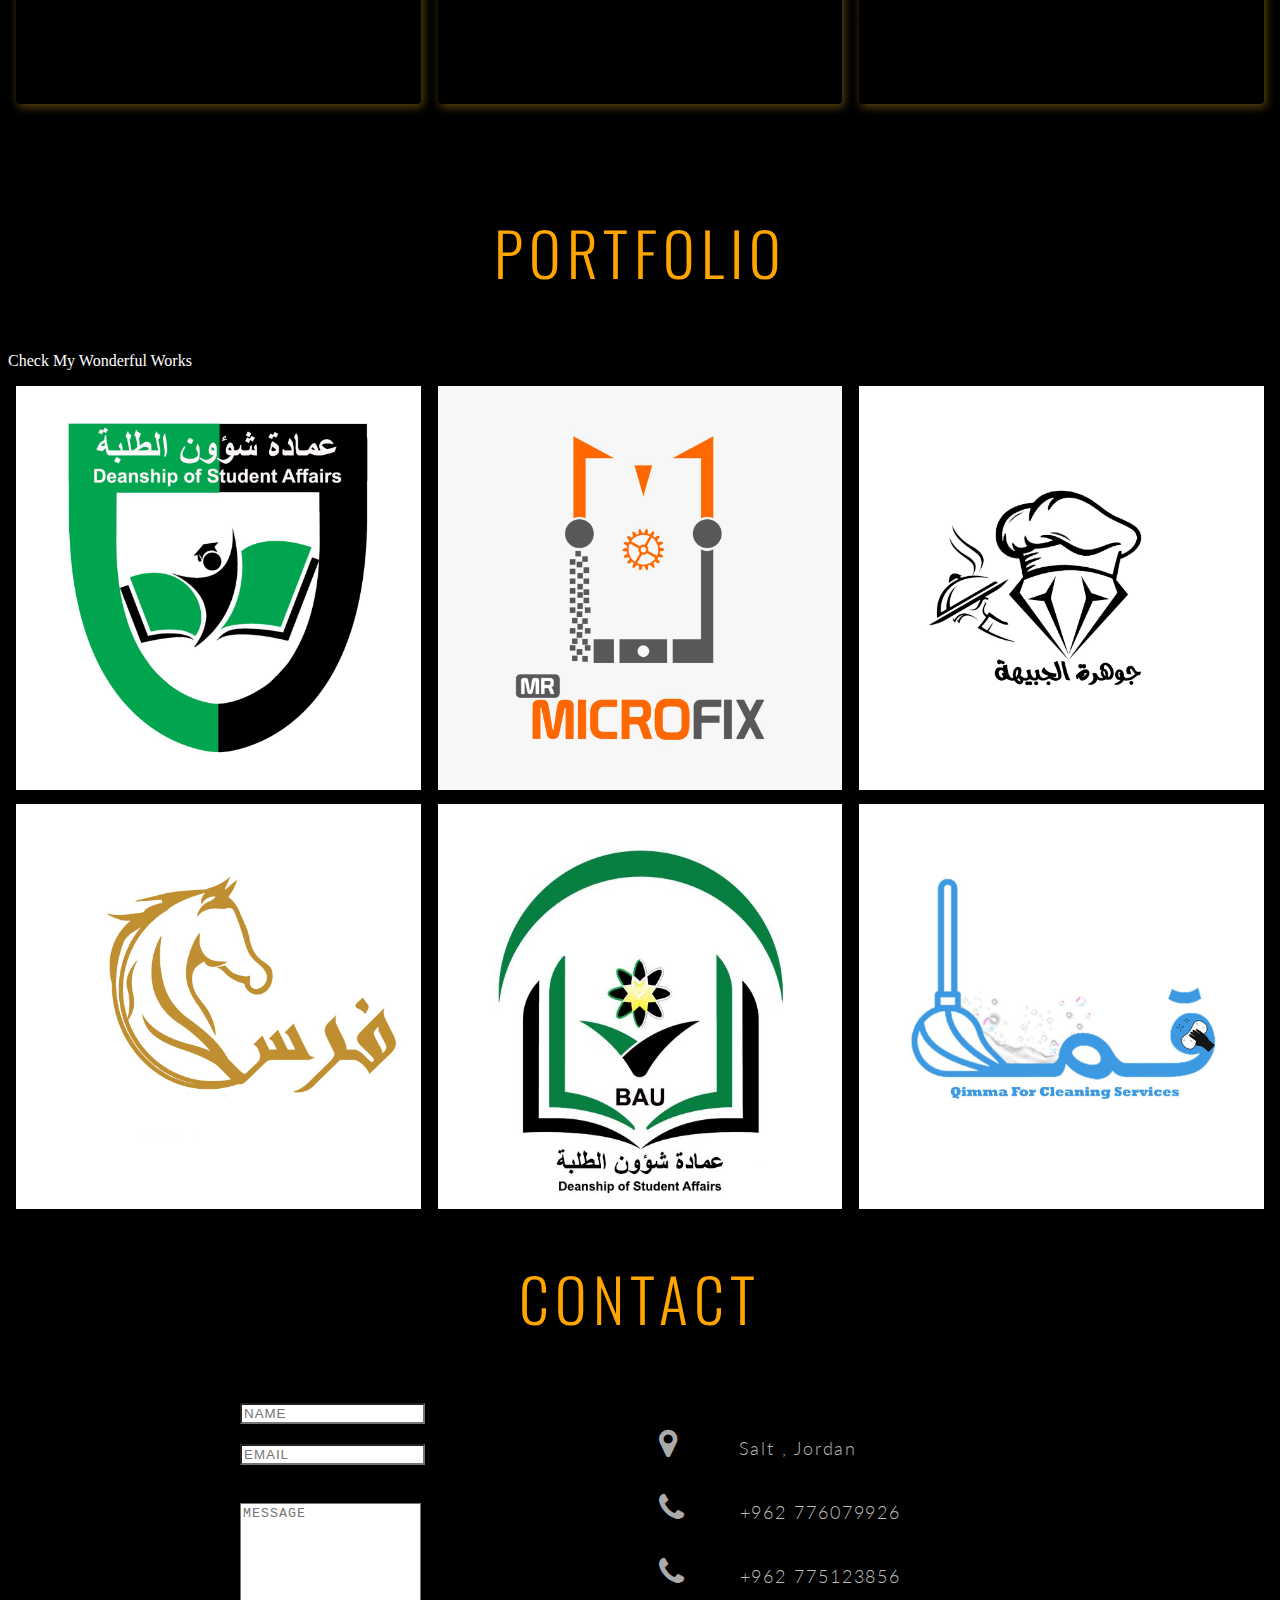
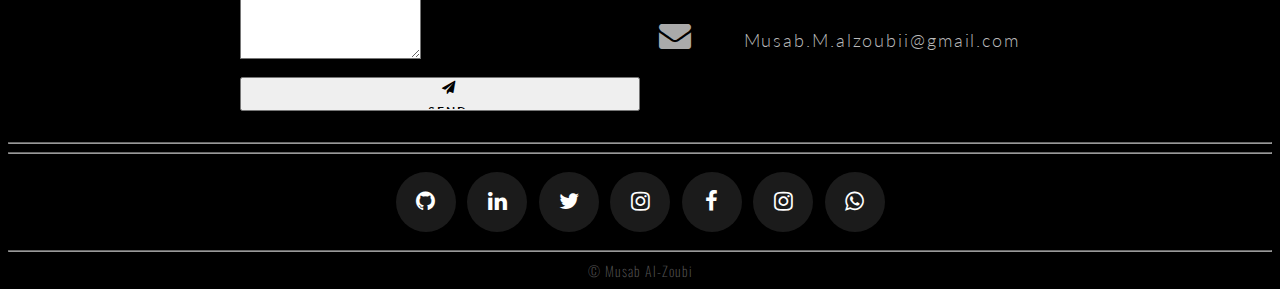
==== commit 5a9bca93: "e1" ====
--- a/Documentation/PortFolio-/Index.html
+++ b/Documentation/PortFolio-/Index.html
@@ -192,13 +192,13 @@
           <input type="text" class="form-control" id="name" placeholder="NAME" name="name" value="" required>
         </div>
       </div>
-
-      <div class="form-group">
+<BR>
+        <div class="form-group">
         <div class="col-sm-12">
           <input type="email" class="form-control" id="email" placeholder="EMAIL" name="email" value="" required>
         </div>
       </div>
-
+<BR></BR>
       <textarea class="form-control" rows="10" placeholder="MESSAGE" name="message" required></textarea>
       
       <button class="btn btn-primary send-button" id="submit" type="submit" value="SEND">
--- a/Documentation/PortFolio-/style.css
+++ b/Documentation/PortFolio-/style.css
@@ -446,6 +446,8 @@
         height: 60px;
         line-height: 60px;
       }
+
+    
     }
     
     @media screen and (max-width: 569px) {
@@ -816,14 +818,14 @@
  }
  
  .b-hm-s1 button {
- 
-     width: 100px;
-     height: 60px;
-     border-radius: 45px;
-      background-color: orange;
-      color: white;
- float:right;
- }
+
+  width: 100px;
+  height: 60px;
+  border-radius: 45px;
+   background-color: orange;
+   color: white;
+float:right;
+}
    
   /* END section 1 */
  
@@ -949,7 +951,7 @@
    display: flex;
    flex-direction: row;
    flex-wrap: wrap;
-   height: 700px;
+   height: 950px;
 }
  
  .img-wrapper {
@@ -1045,12 +1047,13 @@
 
 .b-hm-s1 button {
 
-   width: 100px;
+   width: 200px;
    height: 60px;
    border-radius: 45px;
     background-color: orange;
     color: white;
 float:right;
+font-size: 30px;
 }
  
 /* END section 1 */
